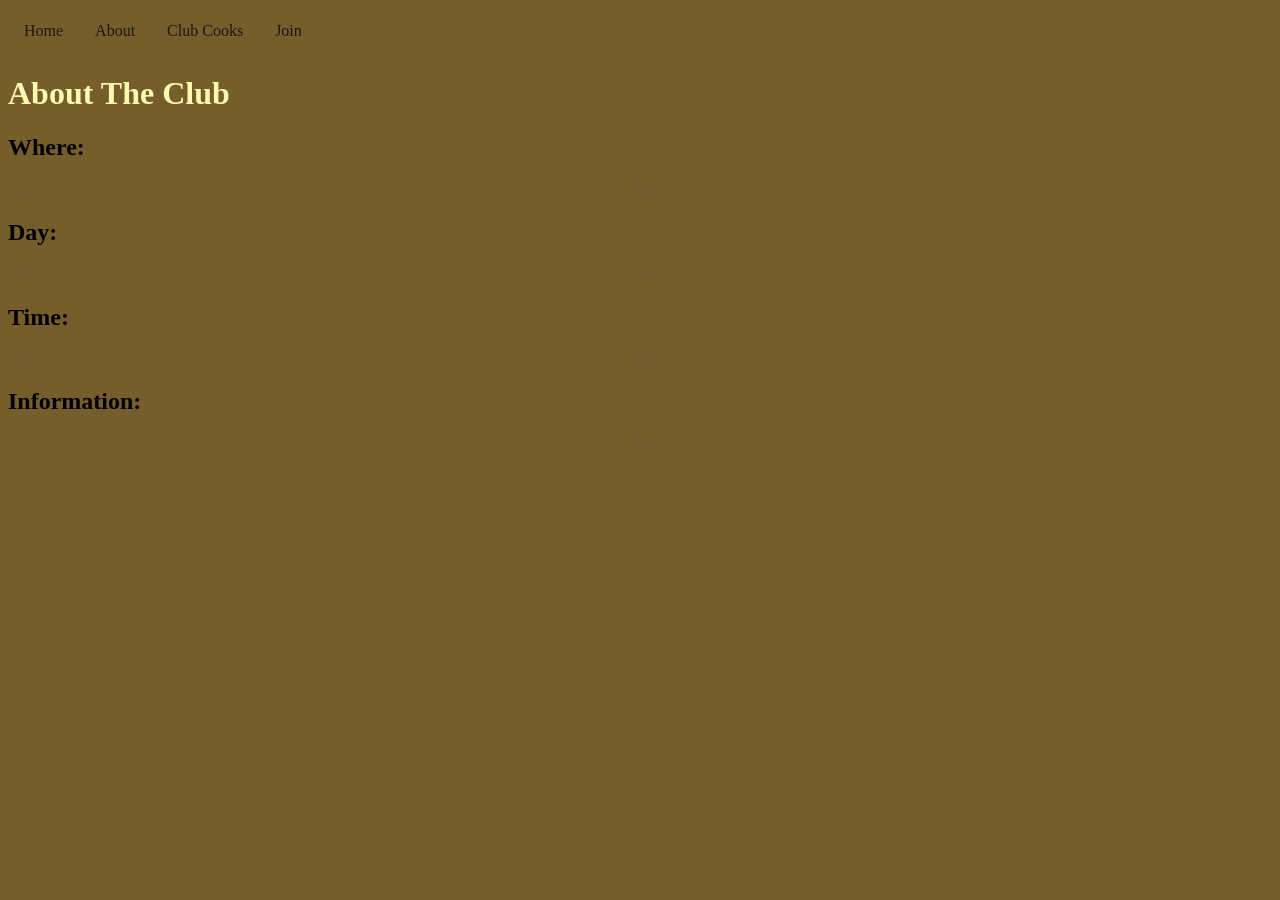
==== index.html @ d33a0b27 "fixed nav bar" ====
<!DOCTYPE html>
<html lang="en">
    <head>
        <title>About</title>
        <link rel="stylesheet" href="style.css">
    </head>
    <body>
        <!--visible content-->
        <div class="navbar">


            <ul>


                <li><a href="index.html">Home</a></li>
           
                <li><a href="about.html">About</a></li>
           
                <li><a href="clubcooks.html">Club Cooks</a></li>

                <li><a href="how-to-join.html">Join</a></li>


            </ul>


        </div>

        <h1>About The Club</h1>


      <h2> Where: </h2>
        <div class="where">
        <p>
           Text--------------------------------------------------------------------------------------------------------------Text
        </p>
        </div>

        <h2> Day: </h2>
        <div class="day">
        <p>
           Text--------------------------------------------------------------------------------------------------------------Text
        </p>
        </div>
    
        <h2> Time: </h2>
        <div class="Time">
        <p>
           Text--------------------------------------------------------------------------------------------------------------Text
        </p>
        </div>

        <h2> Information: </h2>
        <div class="Information">
        <p>
           Text--------------------------------------------------------------------------------------------------------------Text
        </p>
        </div>

    </body>
   
</html>
---- style.css ----
p {
    color: #755d2c;
    font-family: Impact, Haettenschweiler, 'Arial Narrow Bold', sans-serif;
}

img {
    width: 20%;
}

h1 {
    color: #FFFAB0
}

body {
    background-color: #755d2c;
}

ul {
    list-style-type: none;
    margin: 0;
    padding: 0;
    overflow: hidden;
    background-color:  #755d2c;
  }
  
  ul li {
    float: left;
  }
  
  ul li a {
    display: block;
    color: rgb(26, 24, 24);
    text-align: center;
    padding: 14px 16px;
    text-decoration: none;
  }
  
  ul li a:hover {
    background-color:  #755d2c;
  }
  
p {
    font-size:medium;
}

.container {
    display: flex;
    flex-direction: row;
}

.item img {
    width: 50%;
}


.container {
    display: flex;
    flex-direction: row;
}

.text {
    padding: 20%;
}
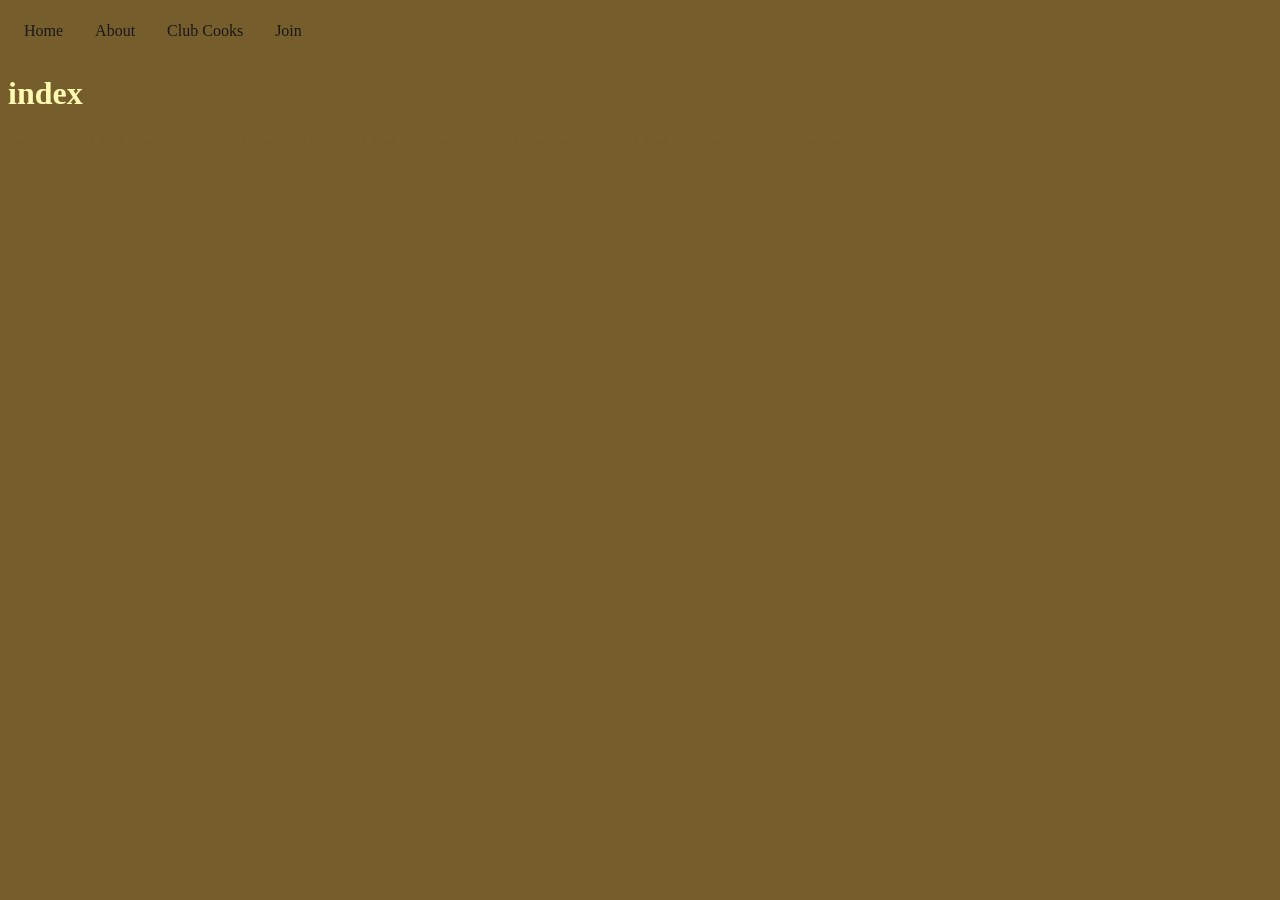
==== commit ff4f4fc8: "fixed h1 on all pages but about" ====
--- a/index.html
+++ b/index.html
@@ -26,40 +26,8 @@
 
         </div>
 
-        <h1>About The Club</h1>
+        <h1>index</h1>
 
 
-      <h2> Where: </h2>
-        <div class="where">
-        <p>
-           Text--------------------------------------------------------------------------------------------------------------Text
-        </p>
-        </div>
-
-        <h2> Day: </h2>
-        <div class="day">
-        <p>
-           Text--------------------------------------------------------------------------------------------------------------Text
-        </p>
-        </div>
-    
-        <h2> Time: </h2>
-        <div class="Time">
-        <p>
-           Text--------------------------------------------------------------------------------------------------------------Text
-        </p>
-        </div>
-
-        <h2> Information: </h2>
-        <div class="Information">
-        <p>
-           Text--------------------------------------------------------------------------------------------------------------Text
-        </p>
-        </div>
-
-    </body>
-   
-</html>
-
-
-
+        <p>text text text text text text text text text text text text text text text text text text text text
+             text text text text text text text text text text </p>
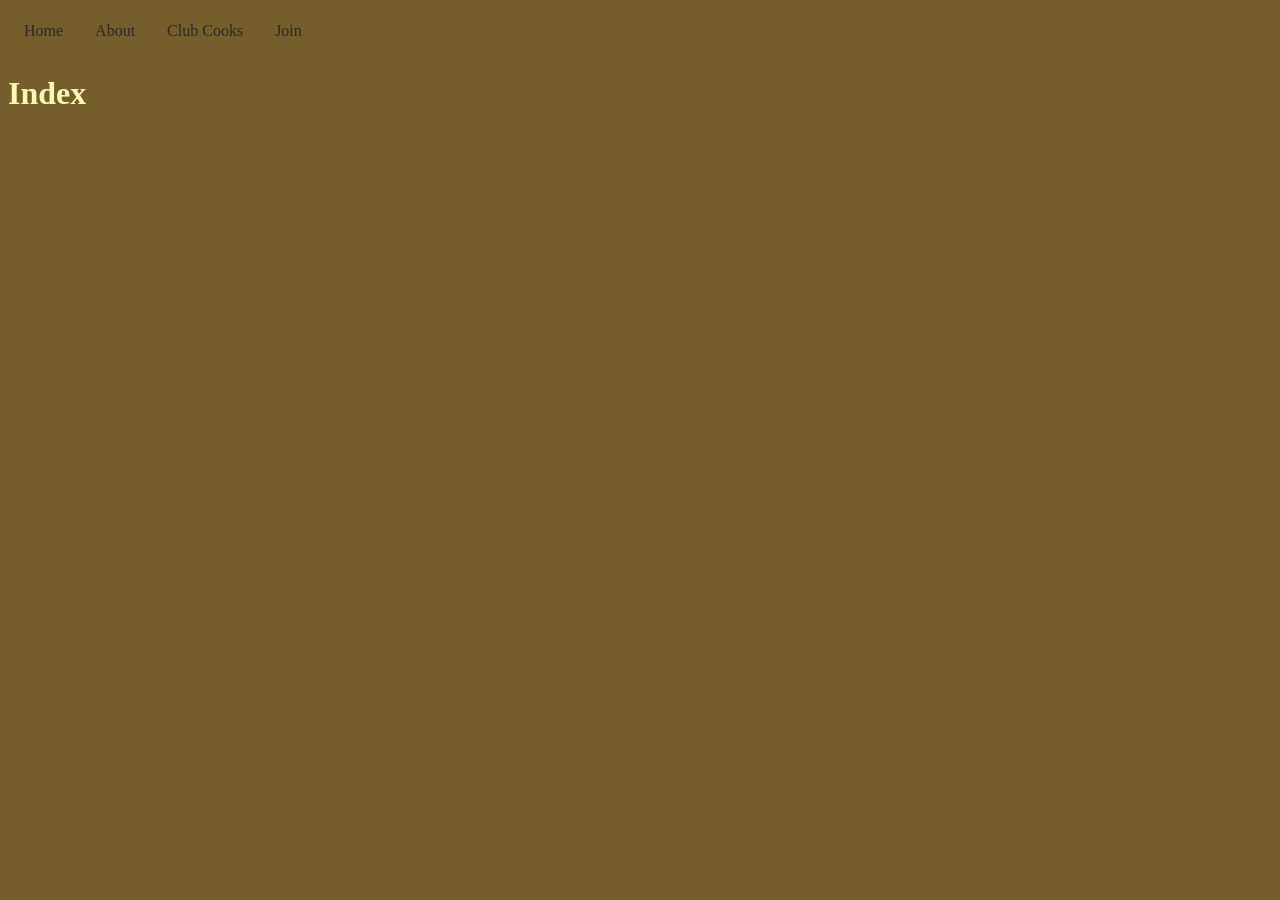
==== commit 2312372a: "fixed clubcooks images" ====
--- a/index.html
+++ b/index.html
@@ -26,8 +26,7 @@
 
         </div>
 
-        <h1>index</h1>
+        <h1>Index</h1>
 
 
-        <p>text text text text text text text text text text text text text text text text text text text text
-             text text text text text text text text text text </p>
+        <p>text text text text text text text text text text text text text text text text text text text text text text text text text text text text text text </p>
--- a/style.css
+++ b/style.css
@@ -29,7 +29,7 @@
   
   ul li a {
     display: block;
-    color: rgb(26, 24, 24);
+    color: rgb(43, 41, 41);
     text-align: center;
     padding: 14px 16px;
     text-decoration: none;
@@ -49,7 +49,7 @@
 }
 
 .item img {
-    width: 50%;
+    width: 0%;
 }
 
 
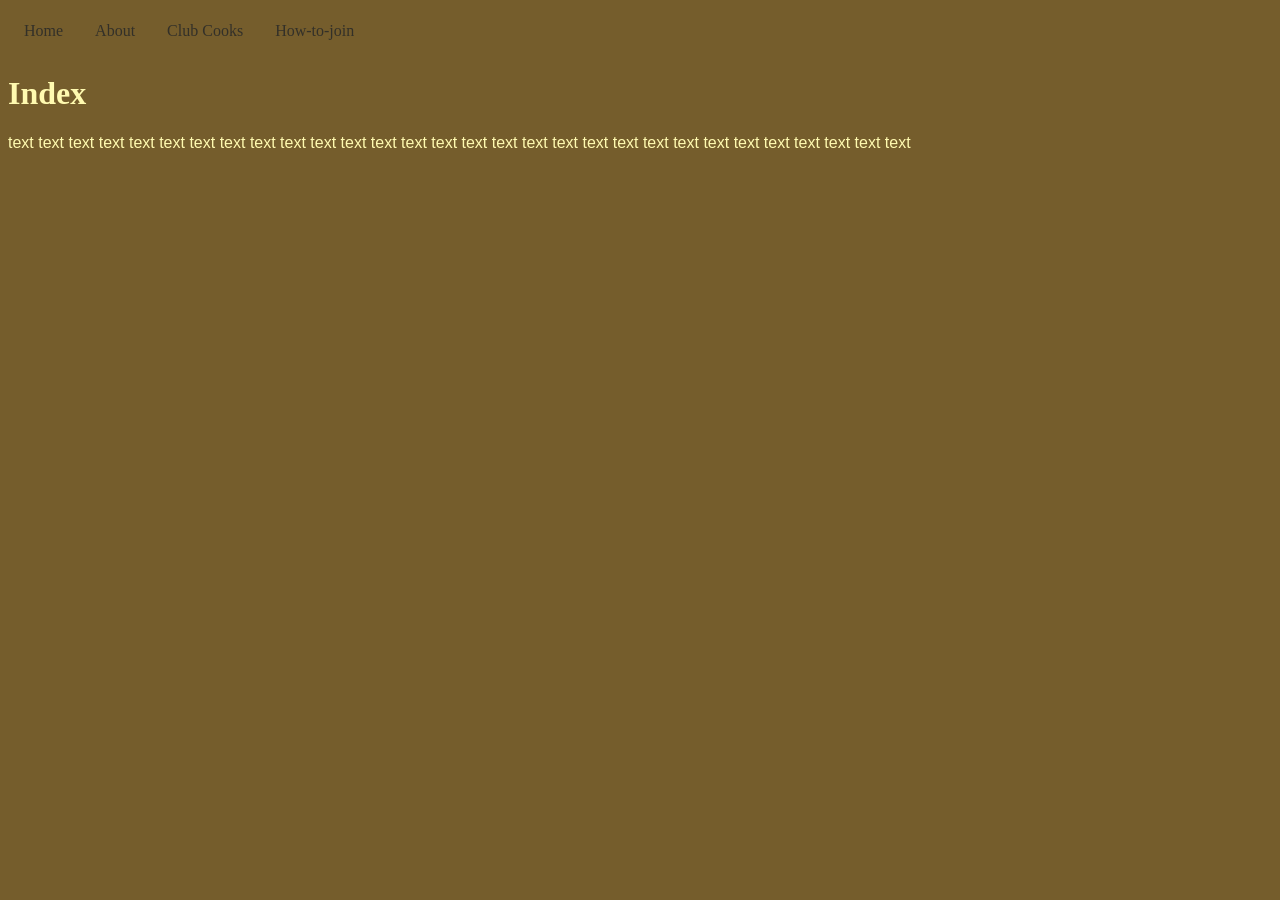
==== commit cd4a6fcc: "fixed images size in clubcooks" ====
--- a/index.html
+++ b/index.html
@@ -18,7 +18,7 @@
            
                 <li><a href="clubcooks.html">Club Cooks</a></li>
 
-                <li><a href="how-to-join.html">Join</a></li>
+                <li><a href="how-to-join.html"> How-to-join</a></li>
 
 
             </ul>
--- a/style.css
+++ b/style.css
@@ -1,63 +1,28 @@
-p {
-    color: #755d2c;
-    font-family: Impact, Haettenschweiler, 'Arial Narrow Bold', sans-serif;
+p { color: #FFFAB0; font-family: Impact, Haettenschweiler, 'Arial Narrow Bold', sans-serif; font-size: medium; } 
+
+img { width: 20%; } 
+
+h1 { color: #FFFAB0; } 
+
+body { background-color: #755d2c; } 
+
+ul { list-style-type: none; margin: 0; padding: 0; overflow: hidden; background-color: #755d2c; } 
+
+ul li { float: left; } 
+
+ul li a { display: block; color: rgba(43, 43, 41, 0.89); text-align: center; padding: 14px 16px; text-decoration: none; } 
+
+ul li a:hover { background-color: #755d2c; } 
+
+.container { display: flex; flex-direction: row; } 
+
+.item img { width: 30%; } 
+
+.text { padding: 10%; }
+
+.image-div img{
+    width: 90%;
 }
-
-img {
-    width: 20%;
-}
-
-h1 {
-    color: #FFFAB0
-}
-
-body {
-    background-color: #755d2c;
-}
-
-ul {
-    list-style-type: none;
-    margin: 0;
-    padding: 0;
-    overflow: hidden;
-    background-color:  #755d2c;
-  }
-  
-  ul li {
-    float: left;
-  }
-  
-  ul li a {
-    display: block;
-    color: rgb(43, 41, 41);
-    text-align: center;
-    padding: 14px 16px;
-    text-decoration: none;
-  }
-  
-  ul li a:hover {
-    background-color:  #755d2c;
-  }
-  
-p {
-    font-size:medium;
-}
-
-.container {
-    display: flex;
-    flex-direction: row;
-}
-
-.item img {
-    width: 0%;
-}
-
-
-.container {
-    display: flex;
-    flex-direction: row;
-}
-
-.text {
-    padding: 20%;
-}+.navbar{
+    color: #FFFAB0;
+} 
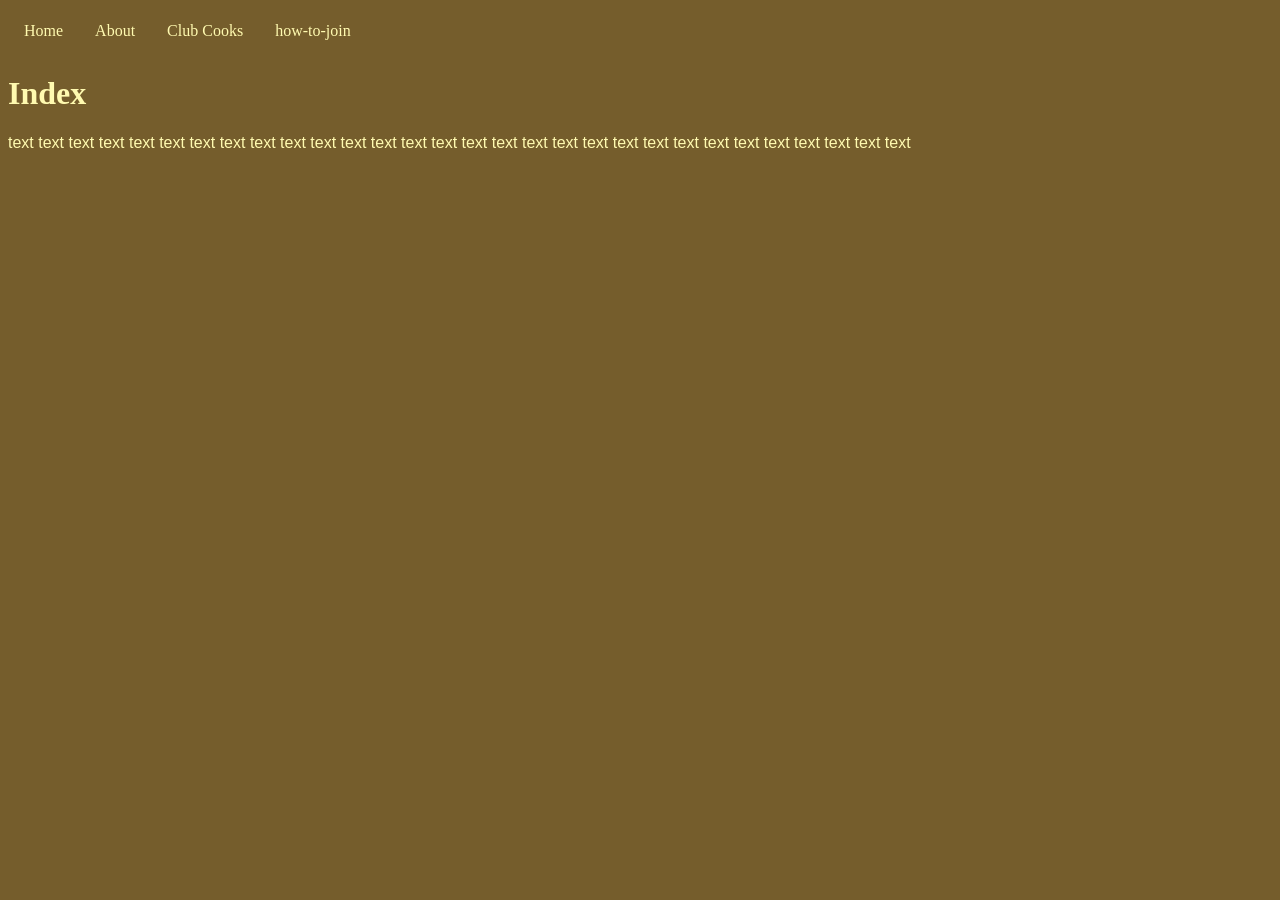
==== commit a3015a7c: "fixed my colour for headings" ====
--- a/index.html
+++ b/index.html
@@ -18,7 +18,7 @@
            
                 <li><a href="clubcooks.html">Club Cooks</a></li>
 
-                <li><a href="how-to-join.html"> How-to-join</a></li>
+                <li><a href="how-to-join.html">how-to-join</a></li>
 
 
             </ul>
--- a/style.css
+++ b/style.css
@@ -1,28 +1,64 @@
-p { color: #FFFAB0; font-family: Impact, Haettenschweiler, 'Arial Narrow Bold', sans-serif; font-size: medium; } 
-
-img { width: 20%; } 
-
-h1 { color: #FFFAB0; } 
-
-body { background-color: #755d2c; } 
-
-ul { list-style-type: none; margin: 0; padding: 0; overflow: hidden; background-color: #755d2c; } 
-
-ul li { float: left; } 
-
-ul li a { display: block; color: rgba(43, 43, 41, 0.89); text-align: center; padding: 14px 16px; text-decoration: none; } 
-
-ul li a:hover { background-color: #755d2c; } 
-
-.container { display: flex; flex-direction: row; } 
-
-.item img { width: 30%; } 
-
-.text { padding: 10%; }
-
-.image-div img{
+body {
+    background-color: #755d2c;
+    color: #FFFAB0;
+  }
+  
+  p {
+    color: #FFFAB0;
+    font-family: Impact, Haettenschweiler, 'Arial Narrow Bold', sans-serif;
+    font-size: medium;
+  }
+  
+  h1 {
+    color: #FFFAB0;
+  }
+  
+  ul {
+    list-style-type: none;
+    margin: 0;
+    padding: 0;
+    overflow: hidden;
+    background-color: #755d2c;
+  }
+  
+  ul li {
+    float: left;
+  }
+  
+  ul li a {
+    display: block;
+    color: #FFFAB0;
+    text-align: center;
+    padding: 14px 16px;
+    text-decoration: none;
+  }
+  
+  ul li a:hover {
+    background-color: #755d2c;
+  }
+  
+  .navbar {
+    color: #FFFAB0;
+  }
+  
+  .container {
+    display: flex;
+    flex-direction: row;
+  }
+  
+  .item img {
+    width: 30%;
+  }
+  
+  .text {
+    padding: 10%;
+  }
+  
+  .image-div img {
     width: 90%;
-}
-.navbar{
-    color: #FFFAB0;
-} 
+  }
+  
+  img {
+    width: 20%;
+  }
+  
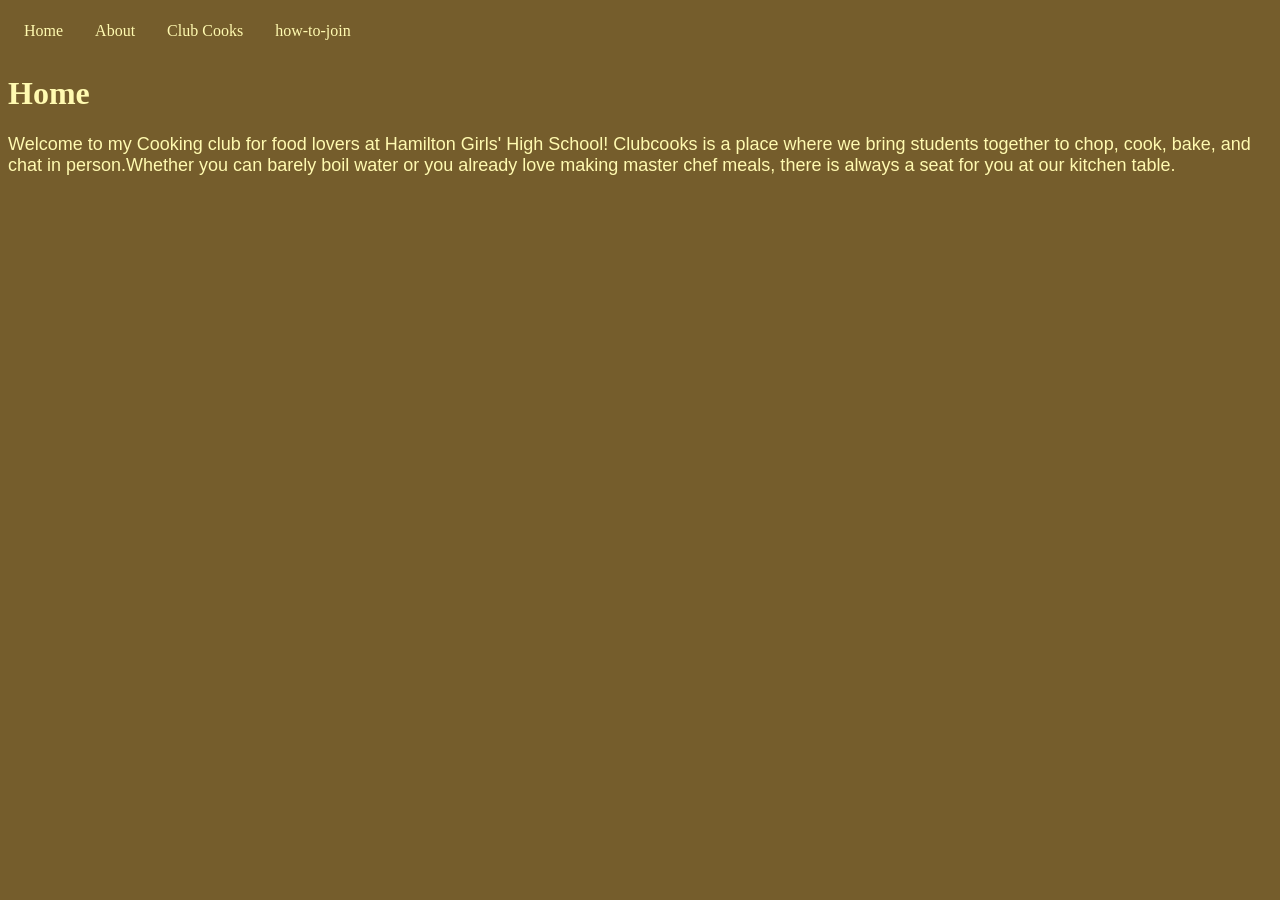
==== commit 2a5eedb5: "added text to home page and club cooks" ====
--- a/index.html
+++ b/index.html
@@ -26,7 +26,7 @@
 
         </div>
 
-        <h1>Index</h1>
+        <h1>Home</h1>
 
 
-        <p>text text text text text text text text text text text text text text text text text text text text text text text text text text text text text text </p>
+        <p>Welcome to my Cooking club for food lovers at Hamilton Girls' High School! Clubcooks is a place where we bring students together to chop, cook, bake, and chat in person.Whether you can barely boil water or you already love making master chef meals, there is always a seat for you at our kitchen table.  </p>
--- a/style.css
+++ b/style.css
@@ -6,7 +6,7 @@
   p {
     color: #FFFAB0;
     font-family: Impact, Haettenschweiler, 'Arial Narrow Bold', sans-serif;
-    font-size: medium;
+    font-size: large;
   }
   
   h1 {
@@ -57,8 +57,12 @@
   .image-div img {
     width: 90%;
   }
-  
+
+    
   img {
+    width: 600px;
+    height: 500px;
+    object-fit: cover;
+    object-position: center; /* Optional: centers the crop area */
     width: 20%;
-  }
-  +  }
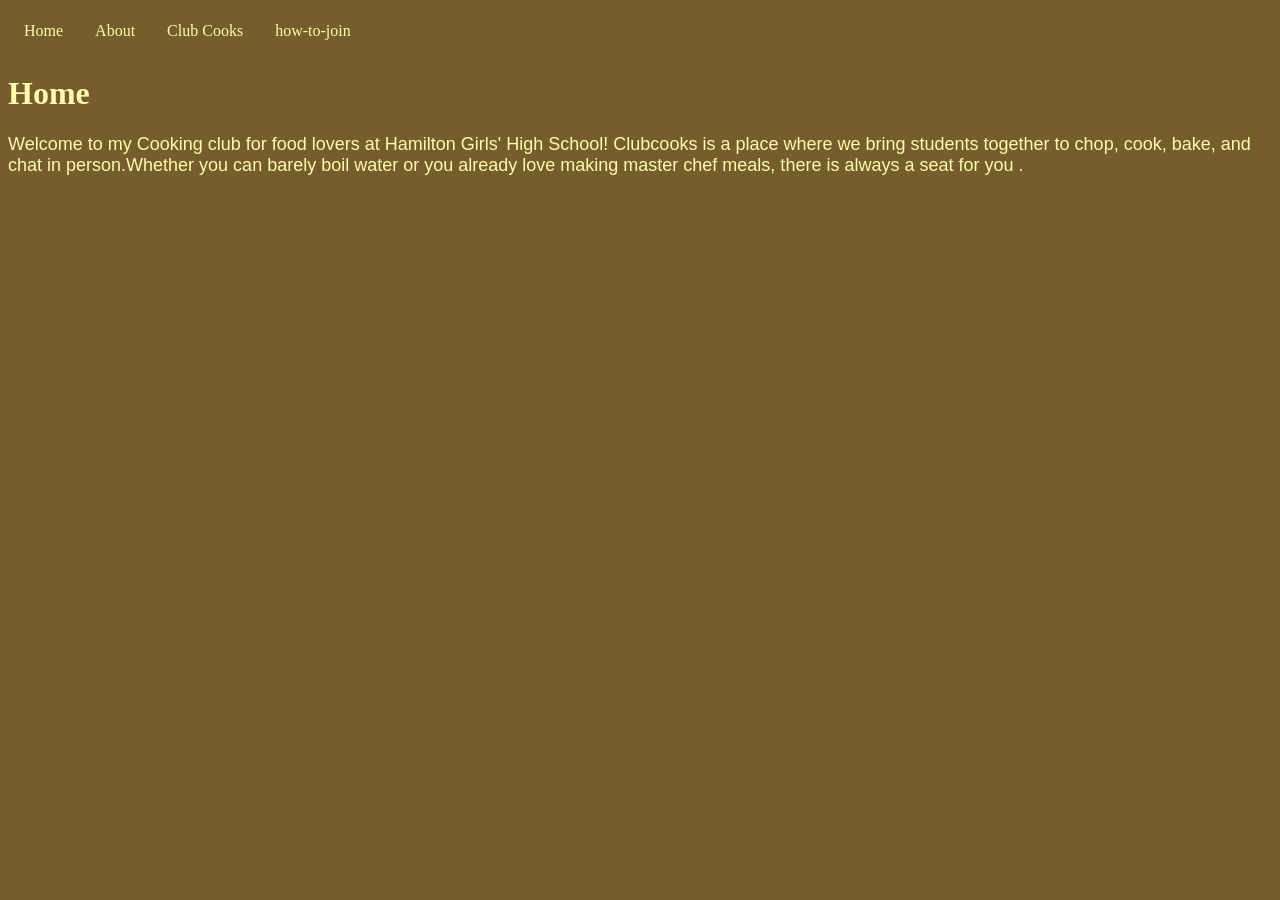
==== commit ee9e29df: "fixed home page text" ====
--- a/index.html
+++ b/index.html
@@ -29,4 +29,4 @@
         <h1>Home</h1>
 
 
-        <p>Welcome to my Cooking club for food lovers at Hamilton Girls' High School! Clubcooks is a place where we bring students together to chop, cook, bake, and chat in person.Whether you can barely boil water or you already love making master chef meals, there is always a seat for you at our kitchen table.  </p>
+        <p>Welcome to my Cooking club for food lovers at Hamilton Girls' High School! Clubcooks is a place where we bring students together to chop, cook, bake, and chat in person.Whether you can barely boil water or you already love making master chef meals, there is always a seat for you .  </p>
--- a/style.css
+++ b/style.css
@@ -65,4 +65,4 @@
     object-fit: cover;
     object-position: center; /* Optional: centers the crop area */
     width: 20%;
-  }+  } 
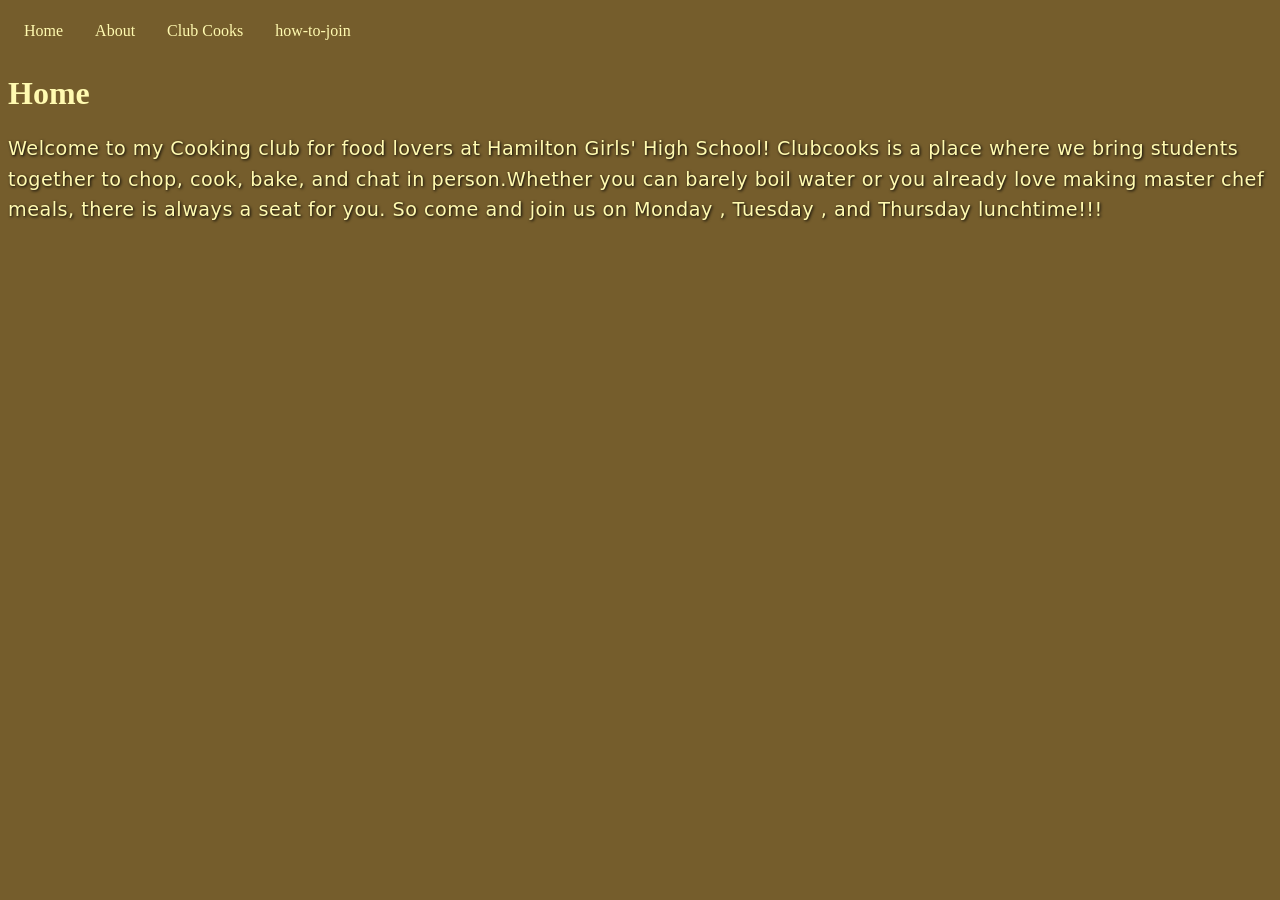
==== commit e49926a7: "added a google form link to my how to join page" ====
--- a/index.html
+++ b/index.html
@@ -29,4 +29,4 @@
         <h1>Home</h1>
 
 
-        <p>Welcome to my Cooking club for food lovers at Hamilton Girls' High School! Clubcooks is a place where we bring students together to chop, cook, bake, and chat in person.Whether you can barely boil water or you already love making master chef meals, there is always a seat for you .  </p>
+        <p>Welcome to my Cooking club for food lovers at Hamilton Girls' High School! Clubcooks is a place where we bring students together to chop, cook, bake, and chat in person.Whether you can barely boil water or you already love making master chef meals, there is always a seat for you. So come and join us on Monday , Tuesday , and Thursday lunchtime!!! </p>
--- a/style.css
+++ b/style.css
@@ -51,7 +51,7 @@
   }
   
   .text {
-    padding: 10%;
+    padding: 100%;
   }
   
   .image-div img {
@@ -65,4 +65,8 @@
     object-fit: cover;
     object-position: center; /* Optional: centers the crop area */
     width: 20%;
-  } +  } 
+
+  p { color: #FFFAB0; font-family: system-ui, sans-serif; font-size: 1.2rem; line-height: 1.6; text-shadow: 1px 1px 3px #000000; letter-spacing: 0.5px; }
+
+ 
